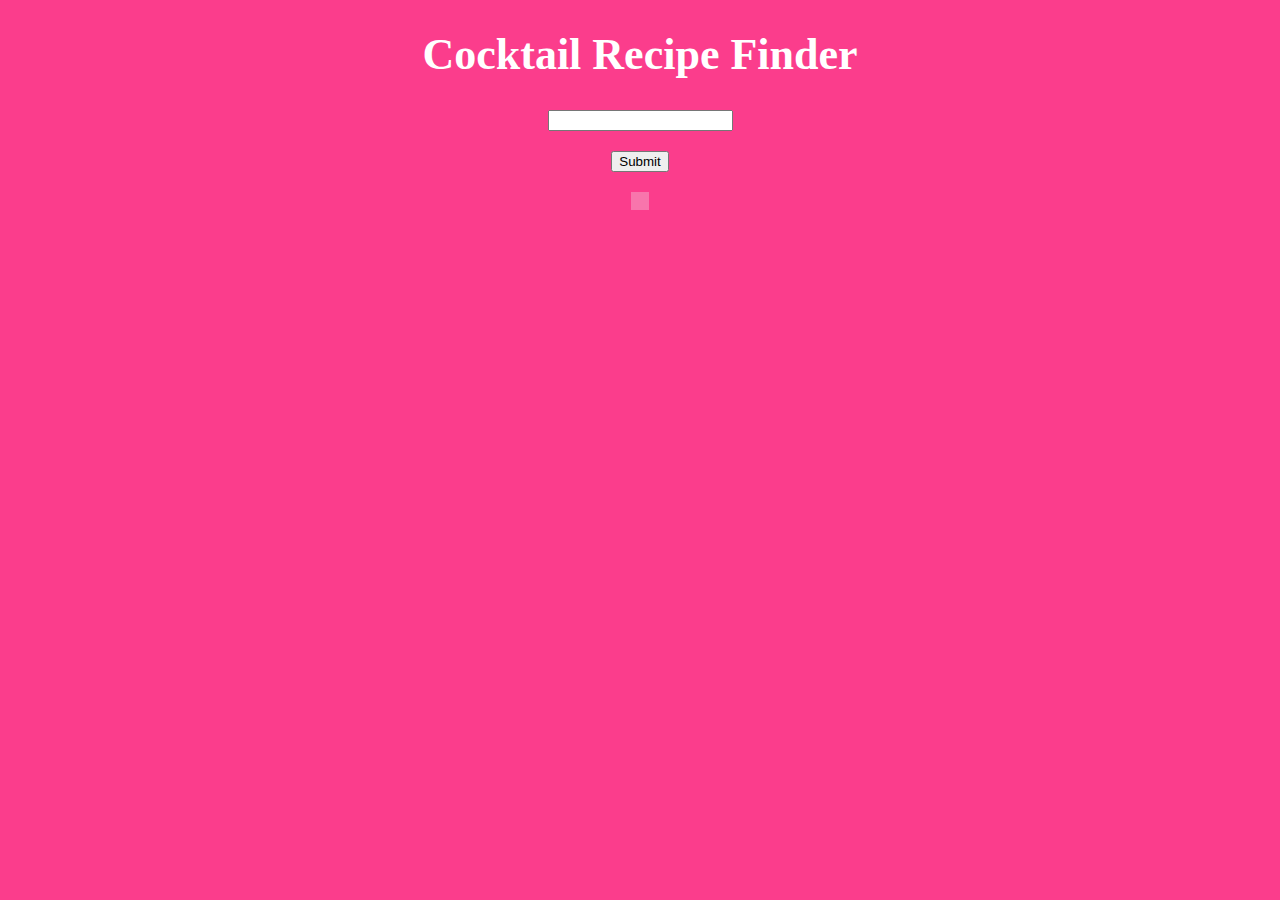
==== index.html @ e622994a "HTML, CSS & JS" ====
<!DOCTYPE html>
<html lang ="en">
<head>
    <meta charset="UTF-8">
    <meta name="viewport" content="width=device-width, initial-scale=1">
    <link rel="stylesheet" href="https://cdnjs.cloudflare.com/ajax/libs/font-awesome/4.7.0/css/font-awesome.min.css">
    <title>Cocktail Recipes</title>
    <link rel="stylesheet" href="./index2.css">
</head>
<body>

    <header>
        <h1 >Cocktail Recipe Finder</h1>
    </header>

    <form id='cocktail-form'>
        <input id='cocktail' type='text' name='cocktail-search'>
        <input id ='search' type='submit' name='submit'/>
      </form>
        
        <div id="cocktail-container">
            <div id = "cocktail-recipes">
            </div>
        </div>
      <script src="./index2.js"></script>
</body>
</html>
---- index2.css ----
body {
    background-color: rgb(251, 61, 140);
  }

  #cocktail-form {
    display: flex;
    flex-direction: column;
    align-items: center
  }

  #cocktail {
    margin-bottom: 20px;
    text-align: center;
  }

  #search {
    margin-bottom: 20px;
  }

  #cocktail-container {
    display: flex;
    flex-direction: column;
    align-items: center;
    background-color: rgb(251, 61, 140); 
    margin-right: 15%;
    margin-left: 15%;
  }

  #cocktail-recipes {
    background:  rgb(248, 117, 172); 
    z-index: 1;
    padding: 1%;
  }
 
  img {
    width: 100%;
    height: auto;
  }


  li, p {
    font-family: Segoe Print;
    color:rgba(36, 35, 35, 0.993)
    padding: 10px;
    margin: 5px;
  }

  p {
    margin-left: 2.5%;
  }


  h1 {
    text-align: center;
    font-size: 2.75em;
    font-weight: bold;
    color: #fff;
    font-family: Segoe Print;
  }

  h2 {
    text-align: center;
    font-family: Segoe Print;
    color: #fff; 
  }

  .btn {
    width: 110px; height: 50px;
    outline: 0;
    border: 2px solid #ccc;
    color: #000;
    cursor: pointer;
    overflow: hidden;
    position: relative;
    display:flex;
    justify-content: space-between;
    box-shadow: 0px 1.5px 15px rgba(0, 0, 0, 0.05);
    transition: 1.5s cubic-bezier(.21,.04,.26,.99);
}

.btn:hover {
    box-shadow: 0px 1.5px 15px rgba(240, 41, 161);
    border-color: rgb(240, 41, 161);
}

.btn-like {
    padding: 1rem 1rem 1rem 4rem;
    font-size: .9rem;
    border-radius: 8px;
    background: #fff;
    transition: 1.5s cubic-bezier(.21,.04,.26,.99);
}

.btn-like.liked {
    background: #fff;
    border-color: rgb(240, 41, 161);
}

.btn-icon {
    display: inline-block;
    color: white;
    width: 10px;
    height: 20px;
    position: absolute;
    left: 1rem;
    transition: 1s cubic-bezier(.21,.04,.26,.99);
    transform: rotate(0deg)
}

.btn:hover .btn-icon {
    color: #000;
}

.btn.liked:hover .btn-icon {
    color: rgb(240, 41, 161);
}

.liked .btn--icon-default {
    transform: rotate(-90deg)
}

.btn:not(.liked).btn--icon-liked {
    transform: rotate(-90deg)
}

.liked .btn--icon-default,
.btn--icon-liked {
    opacity: 0;
    color: rgb(240, 41, 161);
    position: absolute;
}

.btn--icon-default,
.liked .btn--icon-liked {
    opacity: 1;
    left: 1rem;
}

.btn-content {
    transition: transform 0.1s ease;
    display: inline-block;
   
}

.liked .btn-content {
    color: rgb(240, 41, 161);
}

.btn:hover.liked .btn-content {
    color: rgb(240, 41, 161);
}

.btn:not(.liked) .btn-content--liked {
    transform: translate(110px)
}

.btn:not(.liked) .btn-content--default {
    transform: translate(-56px)
}

.liked .btn-content--default {
    transform: translate(24px)
}

@media all and (max-width:650px){

  #cocktail-container {
  flex-direction: column;
  }
  
  #cocktail-recipe {
  flex: 100%;
  margin: 10px;
  border: 1px solid #0f0f0f;
  }
  
  img {
  height: 100%;
  }
  }
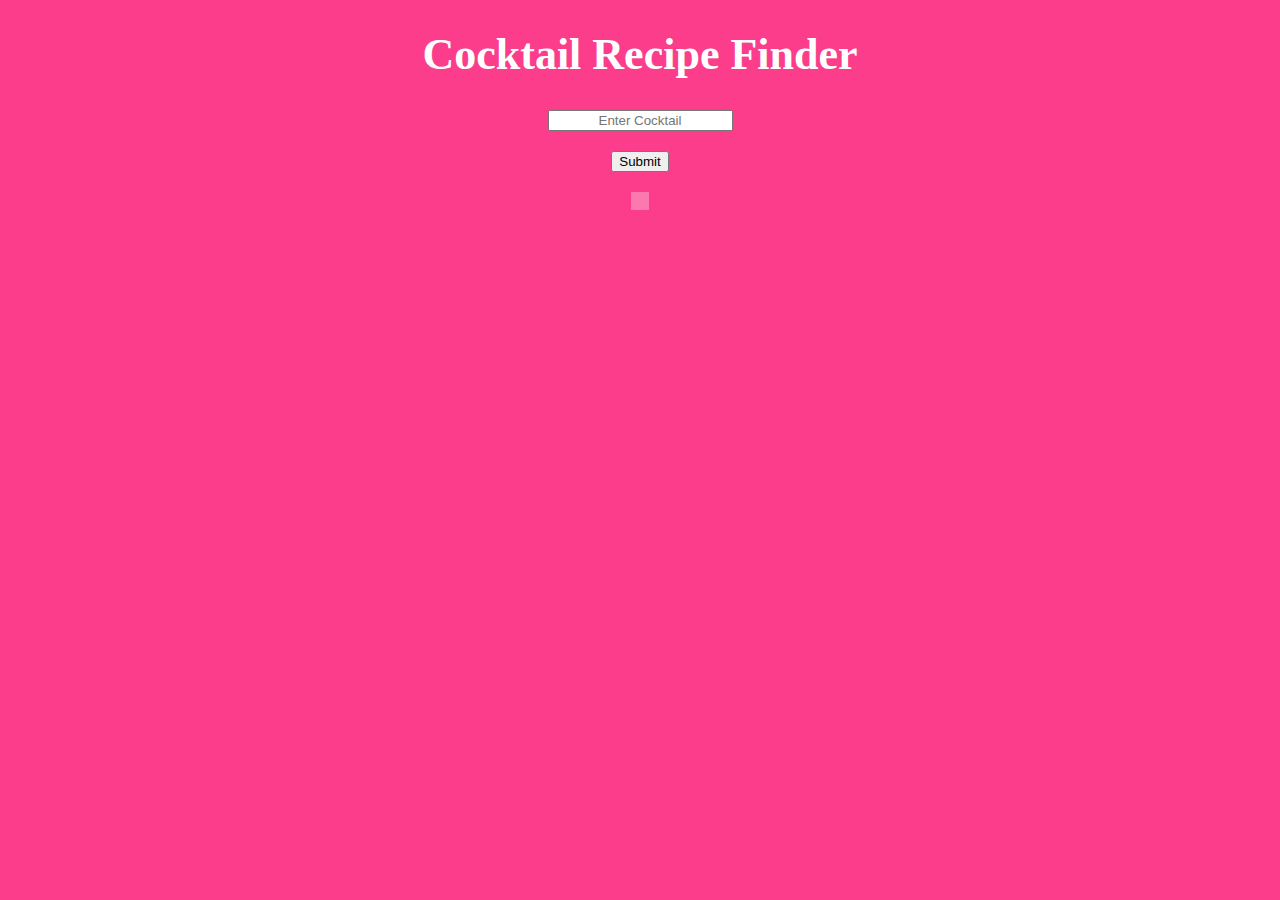
==== commit eaf5d390: "added placeholder" ====
--- a/index.html
+++ b/index.html
@@ -5,7 +5,7 @@
     <meta name="viewport" content="width=device-width, initial-scale=1">
     <link rel="stylesheet" href="https://cdnjs.cloudflare.com/ajax/libs/font-awesome/4.7.0/css/font-awesome.min.css">
     <title>Cocktail Recipes</title>
-    <link rel="stylesheet" href="./index2.css">
+    <link rel="stylesheet" href="./index.css">
 </head>
 <body>
 
@@ -13,17 +13,16 @@
         <h1 >Cocktail Recipe Finder</h1>
     </header>
 
-    <form id='cocktail-form'>
-        <input id='cocktail' type='text' name='cocktail-search'>
-        <input id ='search' type='submit' name='submit'/>
+    <form id="cocktail-form">
+        <input id="cocktail" type="text" name="cocktail-search" placeholder="Enter Cocktail">
+        <input id ="search" type="submit" name="submit"/>
       </form>
         
         <div id="cocktail-container">
             <div id = "cocktail-recipes">
             </div>
         </div>
-      <script src="./index2.js"></script>
+      <script src="./index.js"></script>
 </body>
 </html>
 
-
--- a/index.css
+++ b/index.css
@@ -0,0 +1,190 @@
+  body {
+    background-color: rgb(251, 61, 140);
+  }
+
+  #cocktail-form {
+    display: flex;
+    flex-direction: column;
+    align-items: center
+  }
+
+  #cocktail {
+    margin-bottom: 20px;
+    text-align: center;
+  }
+
+  #search {
+    margin-bottom: 20px;
+  }
+
+  #cocktail-container {
+    display: flex;
+    flex-direction: column;
+    align-items: center;
+    background-color: rgb(251, 61, 140); 
+    margin-right: 15%;
+    margin-left: 15%;
+  }
+
+  #cocktail-recipes {
+    background:  rgb(251, 121, 175); 
+    z-index: 1;
+    padding: 1%;
+  }
+ 
+  img {
+    width: 100%;
+    height: auto;
+  }
+
+
+  li, p {
+    font-family: Segoe Print;
+    color:rgba(36, 35, 35, 0.993);
+    margin: 5px;
+  }
+
+  p {
+    margin-left: 20px;
+    margin-bottom: 10px;
+  }
+
+
+  h1 {
+    text-align: center;
+    font-size: 2.75em;
+    font-weight: bold;
+    color: #fff;
+    font-family: Segoe Print;
+  }
+
+  h2 {
+    text-align: center;
+    font-family: Segoe Print;
+    font-size: 1.75em;
+    color: #fff; 
+  }
+
+  button {
+    border: none;
+    background:  rgb(251, 121, 175);  
+  }
+
+  .btn {
+    width: 110px; height: 50px;
+    outline: 0;
+    border: 2px solid rgb(251, 61, 140);
+    color: #000;
+    cursor: pointer;
+    overflow: hidden;
+    position: relative;
+    display:flex;
+    justify-content: space-between;
+    box-shadow: 0px 1.5px 15px rgba(0, 0, 0, 0.05);
+    transition: 1.5s cubic-bezier(.21,.04,.26,.99);
+}
+
+.btn:hover {
+    box-shadow: 0px 1.5px 15px rgba(240, 41, 161);
+    border-color: rgb(240, 41, 161);
+}
+
+.btn-like {
+    padding: 1rem 1rem 1rem 4rem;
+    font-size: .9rem;
+    border-radius: 8px;
+    background: #fff;
+    transition: 1.5s cubic-bezier(.21,.04,.26,.99);
+}
+
+.btn-like.liked {
+    background: #fff;
+    border-color: rgb(240, 41, 161);
+}
+
+.btn-icon {
+    display: inline-block;
+    color: white;
+    width: 10px;
+    height: 20px;
+    position: absolute;
+    left: 1rem;
+    transition: 1s cubic-bezier(.21,.04,.26,.99);
+    transform: rotate(0deg)
+}
+
+.btn:hover .btn-icon {
+    color: #000;
+}
+
+.btn.liked:hover .btn-icon {
+    color: rgb(240, 41, 161);
+}
+
+.liked .btn--icon-default {
+    transform: rotate(-90deg)
+}
+
+.btn:not(.liked).btn--icon-liked {
+    transform: rotate(-90deg)
+}
+
+.liked .btn--icon-default,
+.btn--icon-liked {
+    opacity: 0;
+    color: rgb(240, 41, 161);
+    position: absolute;
+}
+
+.btn--icon-default,
+.liked .btn--icon-liked {
+    opacity: 1;
+    left: 1rem;
+}
+
+.btn-content {
+    transition: transform 0.1s ease;
+    display: inline-block;
+   
+}
+
+.liked .btn-content {
+    color: rgb(240, 41, 161);
+}
+
+.btn:hover.liked .btn-content {
+    color: rgb(240, 41, 161);
+}
+
+.btn:not(.liked) .btn-content--liked {
+    transform: translate(110px)
+}
+
+.btn:not(.liked) .btn-content--default {
+    transform: translate(-56px)
+}
+
+.liked .btn-content--default {
+    transform: translate(24px)
+}
+
+@media all and (max-width:650px){
+
+  #cocktail-container {
+  flex-direction: column;
+  }
+  
+  #cocktail-recipe {
+  flex: 100%;
+  margin: 10px;
+  border: 1px solid #0f0f0f;
+  }
+
+  h1, h2, p, li {
+    font-family: Segoe Print;
+  }
+  
+  img {
+  height: 100%;
+  }
+  }